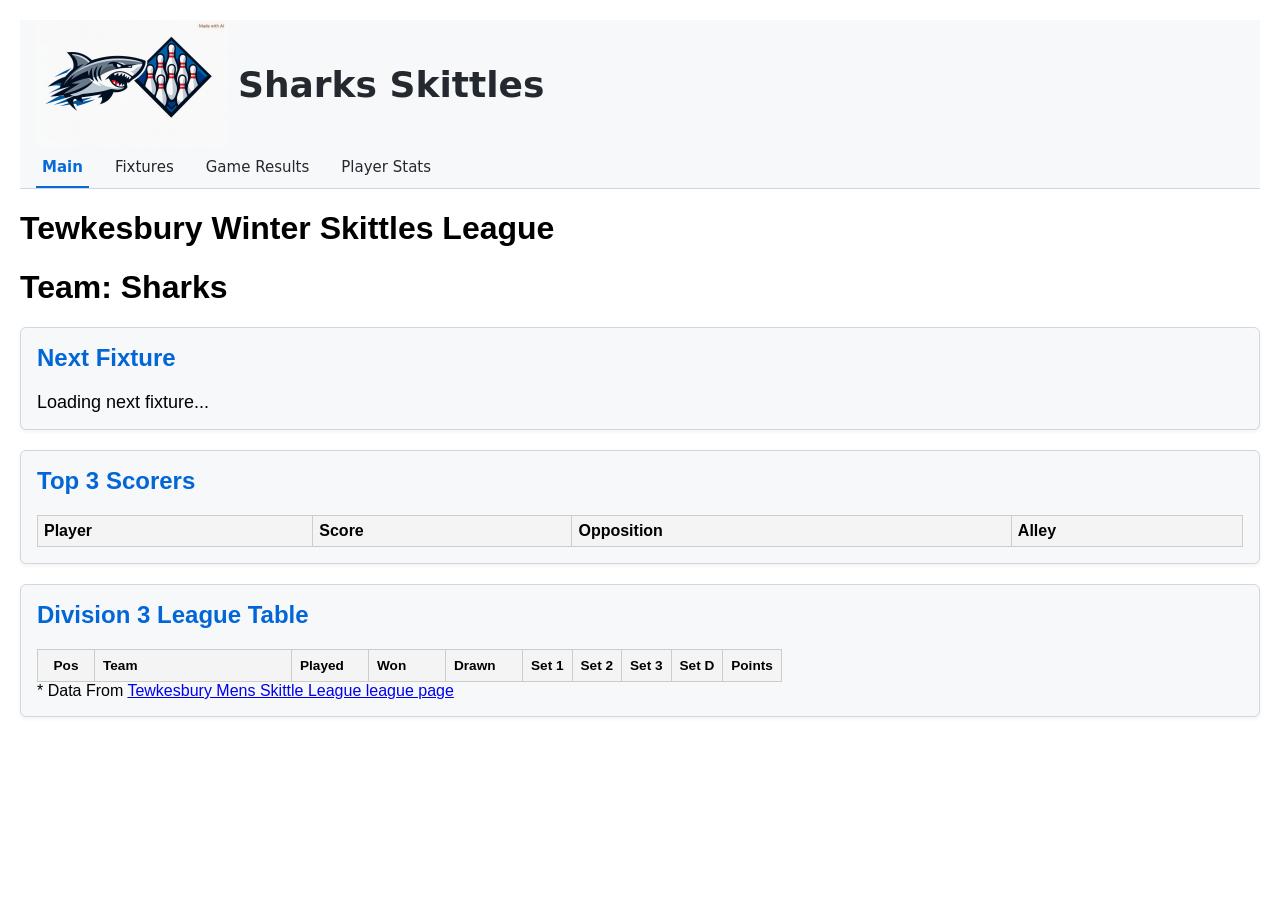
==== index.html @ 094e7c4c "Initial" ====
<!DOCTYPE html>
<html lang="en">
<head>
  <meta charset="UTF-8" />
  <title>Sharks Skittles League</title>

  <link rel="stylesheet" href="style.css" />

  <style>
    body { font-family: Arial; margin: 20px; }

    .banner {
      background: #f6f8fa;
      border: 1px solid #d0d7de;
      border-radius: 6px;
      padding: 16px;
      margin: 20px 0;
      box-shadow: 0 2px 4px rgba(0,0,0,0.05);
    }

    .banner h2 {
      margin-top: 0;
      color: #0366d6;
    }

    .banner p {
      font-size: 18px;
      margin: 8px 0 0;
    }

    .highlight-sharks {
      background-color: #0044aa;
      color: white;
      font-weight: bold;
    }

    .promotion-row {
      background-color: #c8f7c5;
      font-weight: bold;
    }

    table th, table td {
      padding: 6px;
      text-align: left;
    }
  </style>
</head>

<body>

<div id="nav-placeholder"></div>

<script>
  fetch("Nav.html")
    .then(r => r.text())
    .then(html => {
      document.getElementById("nav-placeholder").innerHTML = html;
      initNav();
    });

  function initNav() {
    const page = window.location.pathname.split("/").pop().toLowerCase();
    document.querySelectorAll(".gh-tabs a").forEach(link => {
      if (link.getAttribute("href").toLowerCase().includes(page)) {
        link.classList.add("active");
      }
    });
  }
</script>

<h1>Tewkesbury Winter Skittles League</h1>
<h1>Team: Sharks</h1>

<section class="banner next-fixture">
  <h2>Next Fixture</h2>
  <p id="nextFixtureText">Loading next fixture...</p>
</section>

<!-- ⭐ UPDATED TOP SCORERS TABLE -->
<section class="banner top-scorer">
  <h2>Top 3 Scorers</h2>

  <table style="width:100%; border-collapse: collapse; margin-top:10px;">
    <thead>
      <tr>
        <th>Player</th>
        <th>Score</th>
        <th>Opposition</th>
        <th>Alley</th>
      </tr>
    </thead>
    <tbody id="topScorerBody"></tbody>
  </table>
</section>

<section id="division3" class="banner">
  <h2>Division 3 League Table</h2>
  <table>
    <thead>
      <tr>
        <th>Pos</th>
        <th>Team</th>
        <th>Played</th>
        <th>Won</th>
        <th>Drawn</th>
        <th>Set 1</th>
        <th>Set 2</th>
        <th>Set 3</th>
        <th>Set D</th>
        <th>Points</th>
      </tr>
    </thead>
    <tbody id="division3Body"></tbody>
  </table>
  * Data From <a href="http://www.tmsl.me.uk/league_results.html">Tewkesbury Mens Skittle League league page</a>
</section>

<script type="module">
  import { supabase } from "./supabase.js";

  const season = "2026/27";
  const teamId = 3;
  const division = "Premier";

  const formatDate = d => {
    const date = new Date(d);
    return `${String(date.getDate()).padStart(2,"0")}/${String(date.getMonth()+1,"0")}/${date.getFullYear()}`;
  };

  async function loadNextFixture() {
    const el = document.getElementById("nextFixtureText");

    const { data, error } = await supabase.rpc("get_next_team_fixture", {
      team_id: teamId,
      season,
      division
    });

    if (error) return el.textContent = "Error loading fixture.";
    if (!data?.length) return el.textContent = "No upcoming fixtures found.";

    const fx = data[0];
    el.textContent = `${formatDate(fx.game_date)} – ${fx.home_away} at ${fx.alley} vs ${fx.opposition}`;
  }

  /* ⭐ UPDATED TOP SCORERS FUNCTION */
  async function loadTopScorers() {
    const tbody = document.getElementById("topScorerBody");

    const { data, error } = await supabase.rpc("get_top_sharks_scorers", { season });

    if (error) {
      tbody.innerHTML = `<tr><td colspan="4">Error loading scorers</td></tr>`;
      return;
    }

    if (!data?.length) {
      tbody.innerHTML = `<tr><td colspan="4">No scores available yet</td></tr>`;
      return;
    }

    tbody.innerHTML = data.map(r => `
      <tr>
        <td>${r.player_name}</td>
        <td>${r.highest_score}</td>
        <td>${r.opponent_name}</td>
        <td>${r.alley}</td>
      </tr>
    `).join("");
  }

  async function loadLeagueTable() {
    const tbody = document.getElementById("leagueTableBody");

    const { data, error } = await supabase.rpc("get_sharks_league_table", { season });

    if (error) {
      console.error(error);
      return tbody.innerHTML = `<tr><td colspan="7">Unable to load league table</td></tr>`;
    }

    tbody.innerHTML = data.map(row => `
      <tr>
        <td>${row.type}</td>
        <td>${row.matches_played}</td>
        <td>${row.front_points}</td>
        <td>${row.middle_points}</td>
        <td>${row.back_points}</td>
        <td>${row.game_points}</td>
        <td>${row.total_points}</td>
      </tr>
    `).join("");
  }

  async function loadDivision3() {
    const tbody = document.getElementById("division3Body");

    try {
      const html = await fetch("tmsl-2021-2022.html").then(r => r.text());
      const parser = new DOMParser();
      const doc = parser.parseFromString(html, "text/html");

      const rows = [...doc.querySelectorAll("tr")];

      const division3Teams = [
        "Missorts", "Turncoats", "Magpies", "Dumbleton C C", "Monks",
        "Beechmen", "Yokels", "Sharks", "Beckford S C", "Misfits", "Playboys"
      ];

      const division3 = [];

      for (const tr of rows) {
        const cells = [...tr.querySelectorAll("td")].map(td => td.textContent.trim());
        const teamIndex = cells.findIndex(c => division3Teams.includes(c));
        if (teamIndex === -1) continue;

        division3.push({
          team: cells[teamIndex],
          played: cells[teamIndex + 1] || "",
          won: cells[teamIndex + 2] || "",
          drawn: cells[teamIndex + 3] || "",
          Set1: cells[teamIndex + 4] || "",
          Set2: cells[teamIndex + 5] || "",
          Set3: cells[teamIndex + 6] || "",
          SetD: cells[teamIndex + 7] || "",
          points: cells[teamIndex + 8] || "",
          highlight: cells[teamIndex] === "Sharks",
          position: division3.length + 1,
          promotion: division3.length < 2
        });
      }

      tbody.innerHTML = division3.map(r => `
        <tr class="${r.highlight ? 'highlight-sharks' : ''} ${r.promotion ? 'promotion-row' : ''}">
          <td>${r.position}</td>
          <td>${r.team}</td>
          <td>${r.played}</td>
          <td>${r.won}</td>
          <td>${r.drawn}</td>
          <td>${r.Set1}</td>
          <td>${r.Set2}</td>
          <td>${r.Set3}</td>
          <td>${r.SetD}</td>
          <td>${r.points}</td>
        </tr>
      `).join("");

    } catch (err) {
      console.error(err);
      tbody.innerHTML = `<tr><td colspan="6">Error loading Division 3</td></tr>`;
    }
  }

  loadNextFixture();
  loadTopScorers();
  loadLeagueTable();
  loadDivision3();
</script>

</body>
</html>
---- style.css ----
/* --- Global system font --- */
html, body {
  font-family: system-ui, sans-serif;
}

/* --- Global table behaviour --- */
table {
  width: auto;                 /* auto-size instead of full width */
  border-collapse: collapse;
}

th, td {
  text-align: left;
  padding: 8px;
  border: 1px solid #ccc;
}

th {
  background-color: #f4f4f4;
  font-weight: bold;
}

/* --- GitHub-style tab bar --- */
.gh-tabs {
  border-bottom: 1px solid #d0d7de;
  background: #f6f8fa;
  padding: 0 16px;
  font-family: system-ui, sans-serif;
}

input, textarea, select {
  font-size: 16px;
}

.gh-tabs ul {
  list-style: none;
  margin: 0;
  padding: 0;
  display: flex;
  gap: 20px;
}

.gh-tabs a {
  display: inline-block;
  padding: 10px 6px;
  text-decoration: none;
  color: #24292f;
  font-size: 15px;
  border-bottom: 2px solid transparent;
}

.gh-tabs a:hover {
  color: #0969da;
}

.gh-tabs a.active {
  border-bottom: 2px solid #0969da;
  font-weight: 600;
  color: #0969da;
}

/* --- Sharks logo in tab bar --- */
.gh-left {
  display: flex;
  align-items: center;
  gap: 10px;
}

.gh-logo {
  height: 128px;
  width: auto;
  border-radius: 4px;
}

.gh-title {
  font-size: 36px;
  font-weight: 600;
  color: #24292f;
}

/* --- Index page banners --- */
.banner {
  background: #f6f8fa;
  border: 1px solid #d0d7de;
  border-radius: 6px;
  padding: 16px;
  margin: 20px 0;
  box-shadow: 0 2px 4px rgba(0,0,0,0.05);
}

.banner h2 {
  margin-top: 0;
  color: #0366d6;
}

.banner p {
  font-size: 18px;
  margin: 8px 0 0;
}

/* --- League Table (same style as other tables, but compact) --- */

#leagueTable table {
  width: auto;                 /* do not stretch */
  border-collapse: collapse;
  margin: 0;                   /* align left */
}

#leagueTable th,
#leagueTable td {
  padding: 8px;                /* match other tables */
  text-align: left;            /* match other tables */
  font-size: 0.85rem;          /* slightly smaller text */
}

/* Shrink columns */
#leagueTable th:nth-child(1),
#leagueTable td:nth-child(1) {
  width: 80px;
}

#leagueTable th:nth-child(2),
#leagueTable td:nth-child(2) {
  width: 60px;
}

#leagueTable th:nth-child(3),
#leagueTable td:nth-child(3),
#leagueTable th:nth-child(4),
#leagueTable td:nth-child(4),
#leagueTable th:nth-child(5),
#leagueTable td:nth-child(5),
#leagueTable th:nth-child(6),
#leagueTable td:nth-child(6),
#leagueTable th:nth-child(7),
#leagueTable td:nth-child(7) {
  width: 50px;
}
}

#division3 table {
  width: auto;
  border-collapse: collapse;
}

#division3 th,
#division3 td {
  padding: 8px;
  text-align: left;
  font-size: 0.85rem;
}

#division3 th:nth-child(1),
#division3 td:nth-child(1) { width: 140px; }

#division3 th:nth-child(2),
#division3 td:nth-child(2),
#division3 th:nth-child(3),
#division3 td:nth-child(3),
#division3 th:nth-child(4),
#division3 td:nth-child(4),
#division3 th:nth-child(5),
#division3 td:nth-child(5) {
  width: 60px;
}

.highlight-sharks {
  background-color: #0044aa;
  color: white;
  font-weight: bold;
}

.promotion-row {
  background-color: #c8f7c5; /* soft green */
  font-weight: bold;
}

.spare_cell {
  background-color: #c8f7c5; /* soft green */
  font-weight: bold;
}


/* Make position column small */
#division3 table td:nth-child(1),
#division3 table th:nth-child(1) {
  width: 40px;
  text-align: center;
}

/* Make team column wider */
#division3 table td:nth-child(2),
#division3 table th:nth-child(2) {
  width: 180px;
}
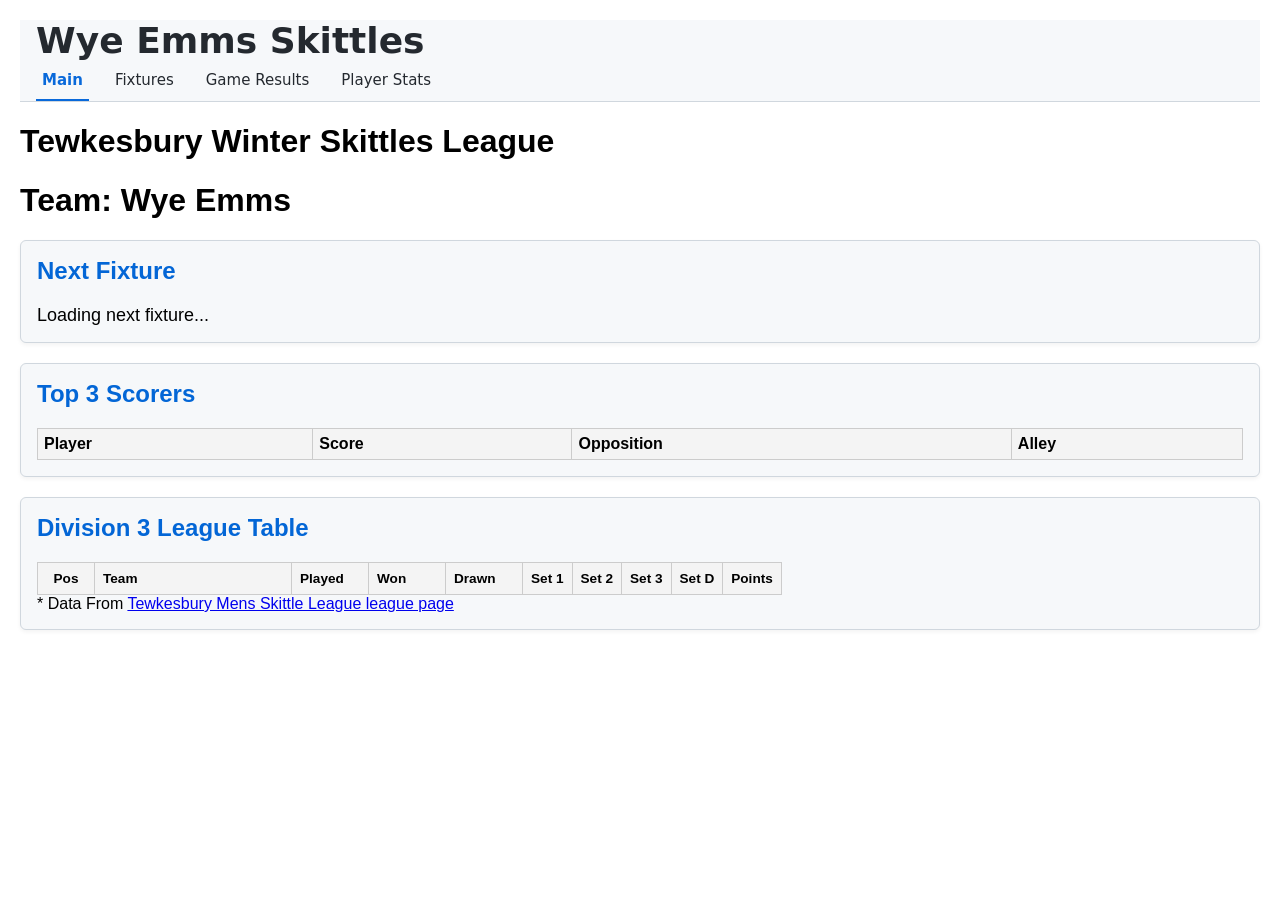
==== commit 012c7371: "1st main update" ====
--- a/index.html
+++ b/index.html
@@ -2,7 +2,7 @@
 <html lang="en">
 <head>
   <meta charset="UTF-8" />
-  <title>Sharks Skittles League</title>
+  <title>Wye Emms Skittles League</title>
 
   <link rel="stylesheet" href="style.css" />
 
@@ -69,7 +69,7 @@
 </script>
 
 <h1>Tewkesbury Winter Skittles League</h1>
-<h1>Team: Sharks</h1>
+<h1>Team: Wye Emms</h1>
 
 <section class="banner next-fixture">
   <h2>Next Fixture</h2>
@@ -119,8 +119,9 @@
   import { supabase } from "./supabase.js";
 
   const season = "2026/27";
-  const teamId = 3;
+  const LeagueteamId = 3;
   const division = "Premier";
+  const teamID = 17;
 
   const formatDate = d => {
     const date = new Date(d);
@@ -131,7 +132,7 @@
     const el = document.getElementById("nextFixtureText");
 
     const { data, error } = await supabase.rpc("get_next_team_fixture", {
-      team_id: teamId,
+      team_id: LeagueteamId,
       season,
       division
     });
@@ -147,7 +148,10 @@
   async function loadTopScorers() {
     const tbody = document.getElementById("topScorerBody");
 
-    const { data, error } = await supabase.rpc("get_top_sharks_scorers", { season });
+    const { data, error } = await supabase.rpc("tmsl_top3_scores_by_team", {
+  team_id: teamID,
+  season: season
+});
 
     if (error) {
       tbody.innerHTML = `<tr><td colspan="4">Error loading scorers</td></tr>`;
@@ -196,60 +200,88 @@
     const tbody = document.getElementById("division3Body");
 
     try {
-      const html = await fetch("tmsl-2021-2022.html").then(r => r.text());
-      const parser = new DOMParser();
-      const doc = parser.parseFromString(html, "text/html");
-
-      const rows = [...doc.querySelectorAll("tr")];
-
-      const division3Teams = [
-        "Missorts", "Turncoats", "Magpies", "Dumbleton C C", "Monks",
-        "Beechmen", "Yokels", "Sharks", "Beckford S C", "Misfits", "Playboys"
-      ];
-
-      const division3 = [];
-
-      for (const tr of rows) {
-        const cells = [...tr.querySelectorAll("td")].map(td => td.textContent.trim());
-        const teamIndex = cells.findIndex(c => division3Teams.includes(c));
-        if (teamIndex === -1) continue;
-
-        division3.push({
-          team: cells[teamIndex],
-          played: cells[teamIndex + 1] || "",
-          won: cells[teamIndex + 2] || "",
-          drawn: cells[teamIndex + 3] || "",
-          Set1: cells[teamIndex + 4] || "",
-          Set2: cells[teamIndex + 5] || "",
-          Set3: cells[teamIndex + 6] || "",
-          SetD: cells[teamIndex + 7] || "",
-          points: cells[teamIndex + 8] || "",
-          highlight: cells[teamIndex] === "Sharks",
-          position: division3.length + 1,
-          promotion: division3.length < 2
-        });
-      }
-
-      tbody.innerHTML = division3.map(r => `
-        <tr class="${r.highlight ? 'highlight-sharks' : ''} ${r.promotion ? 'promotion-row' : ''}">
-          <td>${r.position}</td>
-          <td>${r.team}</td>
-          <td>${r.played}</td>
-          <td>${r.won}</td>
-          <td>${r.drawn}</td>
-          <td>${r.Set1}</td>
-          <td>${r.Set2}</td>
-          <td>${r.Set3}</td>
-          <td>${r.SetD}</td>
-          <td>${r.points}</td>
-        </tr>
-      `).join("");
-
-    } catch (err) {
-      console.error(err);
-      tbody.innerHTML = `<tr><td colspan="6">Error loading Division 3</td></tr>`;
-    }
-  }
+  const html = await fetch("tmsl-2021-2022.html").then(r => r.text());
+  const parser = new DOMParser();
+  const doc = parser.parseFromString(html, "text/html");
+
+  // 1. Find ALL tables, but only keep ones with league-style rows
+  const tables = [...doc.querySelectorAll("table")].filter(table =>
+    [...table.querySelectorAll("tr")].some(tr => tr.querySelectorAll("td").length >= 10)
+  );
+
+  // 2. Pick the FIRST league table (left-hand division)
+  const leagueTable = tables[0];
+  const rows = [...leagueTable.querySelectorAll("tr")];
+
+  // 3. Normalise whitespace in every cell
+  const normalise = str => str.replace(/\s+/g, " ").trim();
+
+  // 4. Premier Division teams
+  const premierTeams = [
+    "The Champions",
+    "Cleeve Hillbillies",
+    "Railwaymen",
+    "Rollers",
+    "Forthampton C C",
+    "Cosmos",
+    "Gunners",
+    "Wye Emms",
+    "L & H Eng",
+    "Strikers",
+    "Swifts"
+  ];
+
+  const division3 = [];
+
+  for (const tr of rows) {
+    const cells = [...tr.querySelectorAll("td")].map(td => normalise(td.textContent));
+
+    // Skip rows that don't have enough columns
+    if (cells.length < 10) continue;
+
+    // Left-hand team is always column 0
+    const team = cells[0];
+
+    // Only process Premier Division teams
+    if (!premierTeams.includes(team)) continue;
+
+    division3.push({
+      team,
+      played: cells[1] || "",
+      won: cells[2] || "",
+      drawn: cells[3] || "",
+      Set1: cells[4] || "",
+      Set2: cells[5] || "",
+      Set3: cells[6] || "",
+      SetD: cells[7] || "",
+      points: cells[8] || "",
+      highlight: team === "Wye Emms",
+      position: division3.length + 1,
+      promotion: division3.length < 2
+    });
+  }
+
+  // 5. Render
+  tbody.innerHTML = division3.map(r => `
+    <tr class="${r.highlight ? 'Wye Emms' : ''} ${r.promotion ? 'promotion-row' : ''}">
+      <td>${r.position}</td>
+      <td>${r.team}</td>
+      <td>${r.played}</td>
+      <td>${r.won}</td>
+      <td>${r.drawn}</td>
+      <td>${r.Set1}</td>
+      <td>${r.Set2}</td>
+      <td>${r.Set3}</td>
+      <td>${r.SetD}</td>
+      <td>${r.points}</td>
+    </tr>
+  `).join("");
+
+} catch (err) {
+  console.error(err);
+  tbody.innerHTML = `<tr><td colspan="6">Error loading Division 3</td></tr>`;
+}
+}
 
   loadNextFixture();
   loadTopScorers();
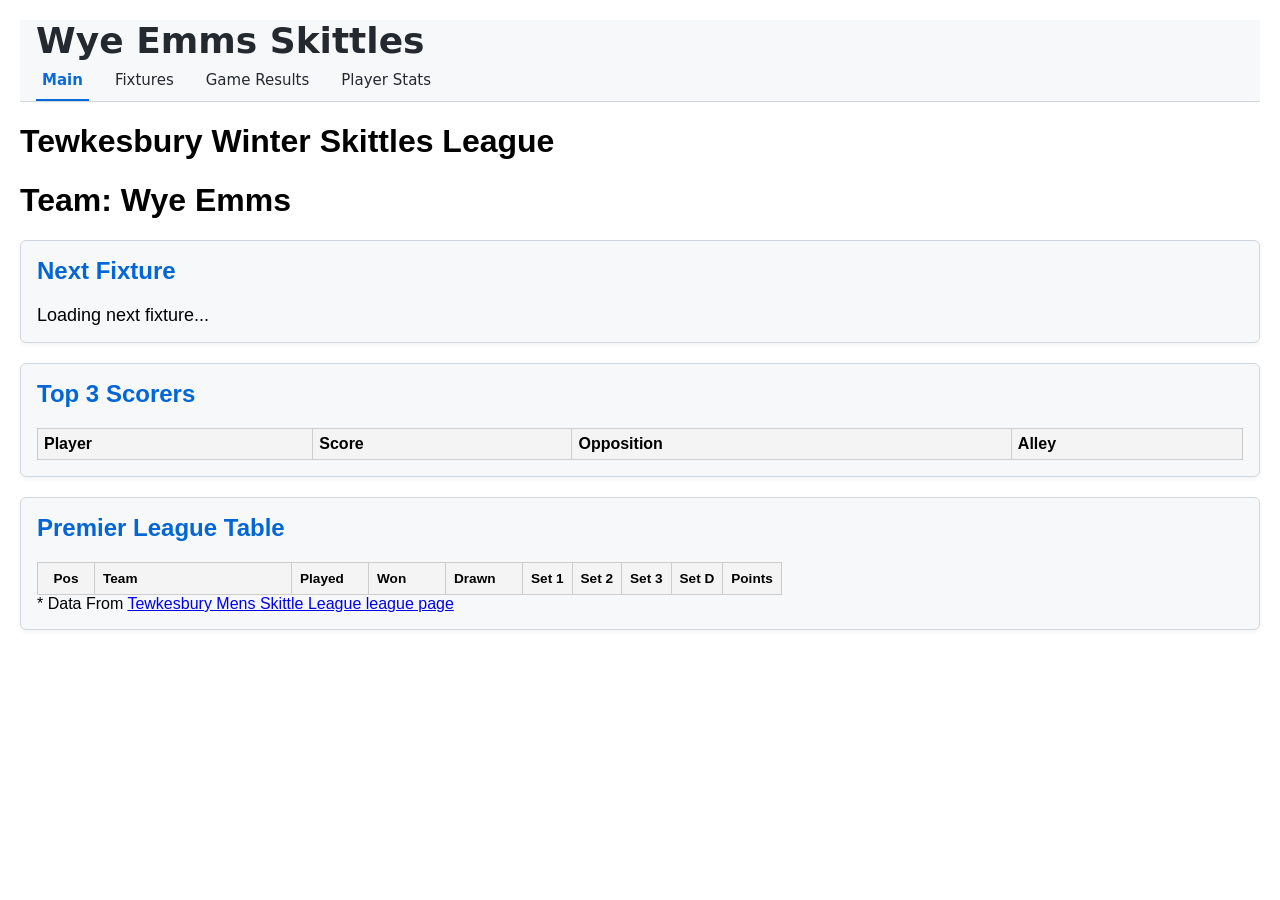
==== commit 612b1e28: "updates" ====
--- a/index.html
+++ b/index.html
@@ -2,7 +2,7 @@
 <html lang="en">
 <head>
   <meta charset="UTF-8" />
-  <title>Wye Emms Skittles League</title>
+  <title>Tewkesbury Skittles League - Wye Emms Page</title>
 
   <link rel="stylesheet" href="style.css" />
 
@@ -28,11 +28,11 @@
       margin: 8px 0 0;
     }
 
-    .highlight-sharks {
-      background-color: #0044aa;
-      color: white;
-      font-weight: bold;
-    }
+    .highlight-wye-emms {
+  background-color: #0044aa;
+  color: white;
+  font-weight: bold;
+}
 
     .promotion-row {
       background-color: #c8f7c5;
@@ -94,7 +94,7 @@
 </section>
 
 <section id="division3" class="banner">
-  <h2>Division 3 League Table</h2>
+  <h2>Premier League Table</h2>
   <table>
     <thead>
       <tr>
@@ -173,7 +173,7 @@
     `).join("");
   }
 
-  async function loadLeagueTable() {
+  async function loadPremierTable() {
     const tbody = document.getElementById("leagueTableBody");
 
     const { data, error } = await supabase.rpc("get_sharks_league_table", { season });
@@ -196,7 +196,7 @@
     `).join("");
   }
 
-  async function loadDivision3() {
+  async function loadPremier() {
     const tbody = document.getElementById("division3Body");
 
     try {
@@ -263,30 +263,30 @@
 
   // 5. Render
   tbody.innerHTML = division3.map(r => `
-    <tr class="${r.highlight ? 'Wye Emms' : ''} ${r.promotion ? 'promotion-row' : ''}">
-      <td>${r.position}</td>
-      <td>${r.team}</td>
-      <td>${r.played}</td>
-      <td>${r.won}</td>
-      <td>${r.drawn}</td>
-      <td>${r.Set1}</td>
-      <td>${r.Set2}</td>
-      <td>${r.Set3}</td>
-      <td>${r.SetD}</td>
-      <td>${r.points}</td>
-    </tr>
-  `).join("");
+  <tr class="${r.highlight ? 'highlight-wye-emms' : ''} ${r.promotion ? 'promotion-row' : ''}">
+    <td>${r.position}</td>
+    <td>${r.team}</td>
+    <td>${r.played}</td>
+    <td>${r.won}</td>
+    <td>${r.drawn}</td>
+    <td>${r.Set1}</td>
+    <td>${r.Set2}</td>
+    <td>${r.Set3}</td>
+    <td>${r.SetD}</td>
+    <td>${r.points}</td>
+  </tr>
+`).join("");
 
 } catch (err) {
   console.error(err);
-  tbody.innerHTML = `<tr><td colspan="6">Error loading Division 3</td></tr>`;
+  tbody.innerHTML = `<tr><td colspan="6">Error loading Premier</td></tr>`;
 }
 }
 
   loadNextFixture();
   loadTopScorers();
-  loadLeagueTable();
-  loadDivision3();
+  loadPremierTable();
+  loadPremier();
 </script>
 
 </body>
